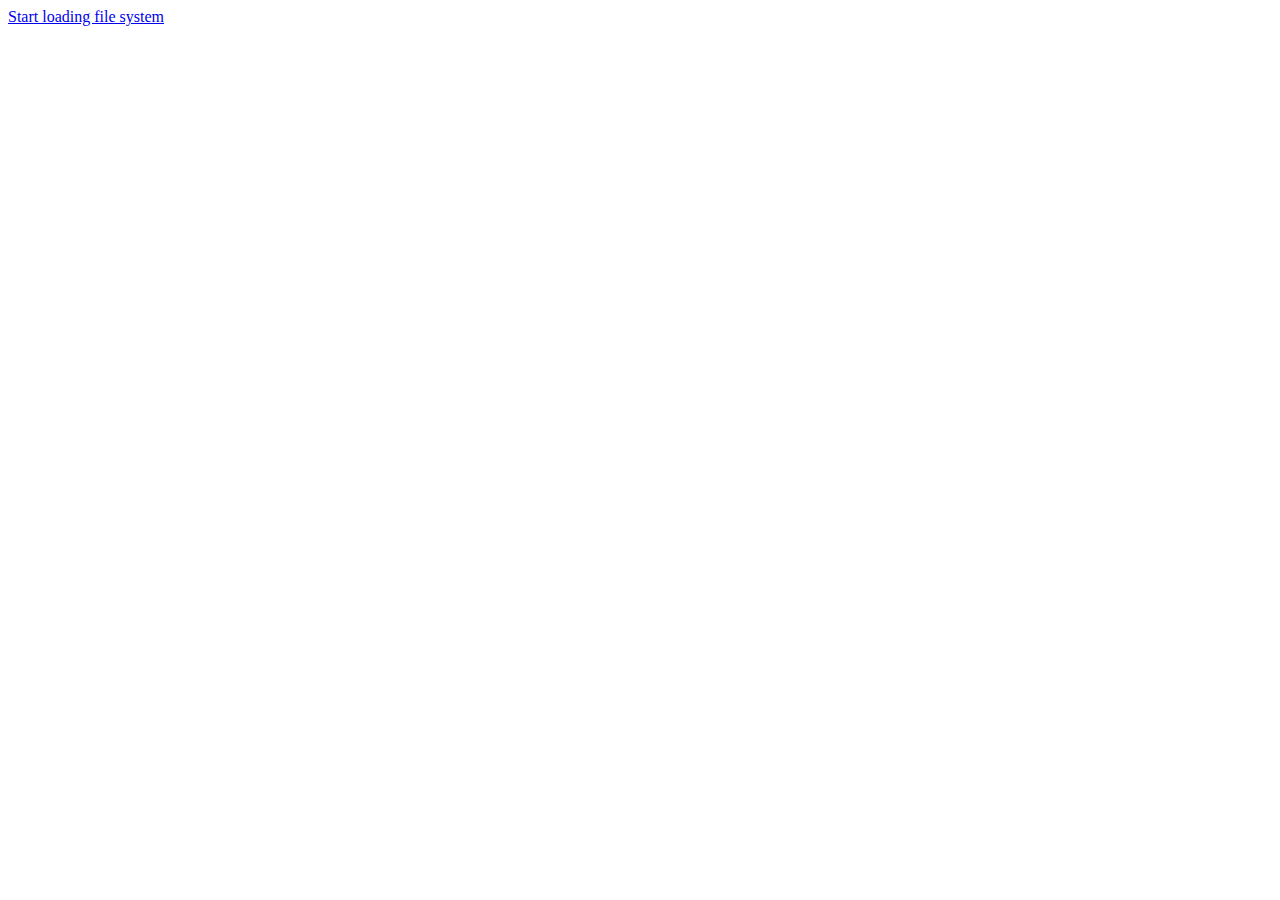
==== src/index.html @ 61250360 "Create index.html" ====
<!DOCTYPE HTML>
<html lang="fr">
<head>
    <meta charset="UTF-8"/>
    <title>Application Test Storage</title>

    <link rel="stylesheet" href="index.css"/>
</head>

<span><a href="start.html">Start loading file system</a></span>

</body>
</html>
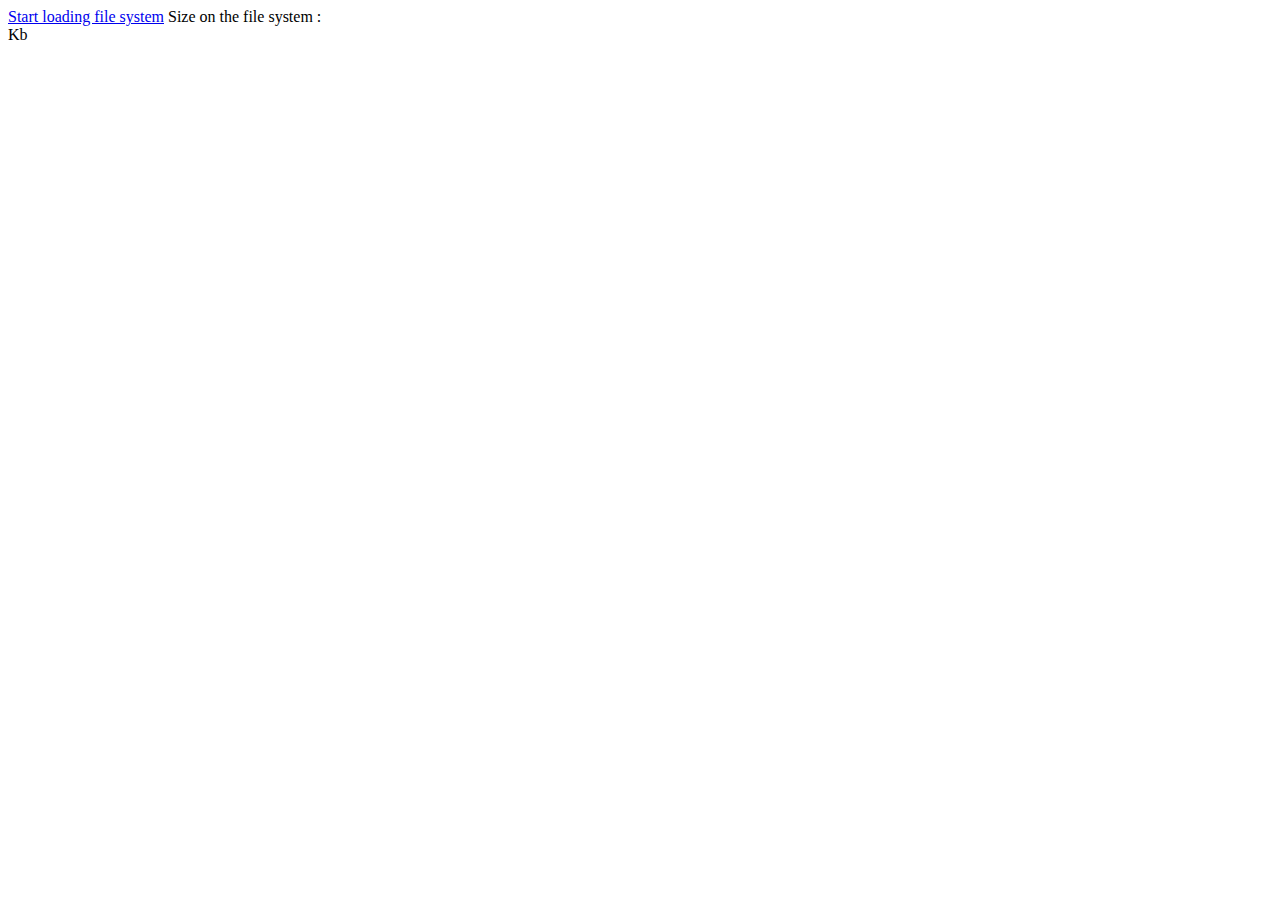
==== commit 3c4ac5bb: "Update index.html" ====
--- a/src/index.html
+++ b/src/index.html
@@ -5,9 +5,36 @@
     <title>Application Test Storage</title>
 
     <link rel="stylesheet" href="index.css"/>
+    <script language="javascript">
+
+function showSize() {
+	setInterval(showSizeOnce, 1000)
+}
+
+function showSizeOnce() {
+	const Http = new XMLHttpRequest();
+	const url='size.txt';
+	Http.open("GET", url);
+	Http.send();
+
+	Http.onreadystatechange = (e) => {
+		var size = Http.responseText; 
+		var div = document.getElementById("size");
+		div.innerHTML = size		
+	}
+}
+
+function init() {
+        showSize();
+}
+
+  </script>    
 </head>
 
-<span><a href="start.html">Start loading file system</a></span>
+<body onload="init()">
 
+<span><a href="start.html">Start loading file system</a></span
+<br/>
+<span>Size on the file system : <div id="size" class='wrapper'/> Kb </span>
 </body>
 </html>
--- a/src/index.css
+++ b/src/index.css
@@ -0,0 +1,60 @@
+.header1 {
+    background-color: #2980b9;
+    color: #ffffff;
+    text-align: center;
+        font-weight: bold;
+}
+
+.header2 {
+    background-color: #27ae60;
+    color: #ffffff;
+    text-align: center;
+    font-weight: bold;
+}
+
+.header {
+    background-color: #009879;
+    color: #ffffff;
+    text-align: left;
+    color: black;
+}
+
+
+.table {
+    border-collapse: collapse;
+    margin: 25px 0;
+    font-size: 0.9em;
+    //font-family: sans-serif;
+    font-family: 'Helvetica Neue', Helvetica, Arial;
+    min-width: 400px;
+    box-shadow: 0 0 20px rgba(0, 0, 0, 0.15);
+}
+
+.cell {
+    padding: 12px 15px;
+}
+
+.even {
+        background: #f6f6f6;
+}
+
+.odd {
+        background: #e9e9e9;
+}
+
+.row {
+    border-bottom: 1px solid #dddddd;
+}
+
+.row tr:nth-of-type(even) {
+    background-color: #f3f3f3;
+}
+
+.row tr:last-of-type {
+    border-bottom: 2px solid #009879;
+}
+
+.row tr.active-row {
+    font-weight: bold;
+    color: #009879;
+}
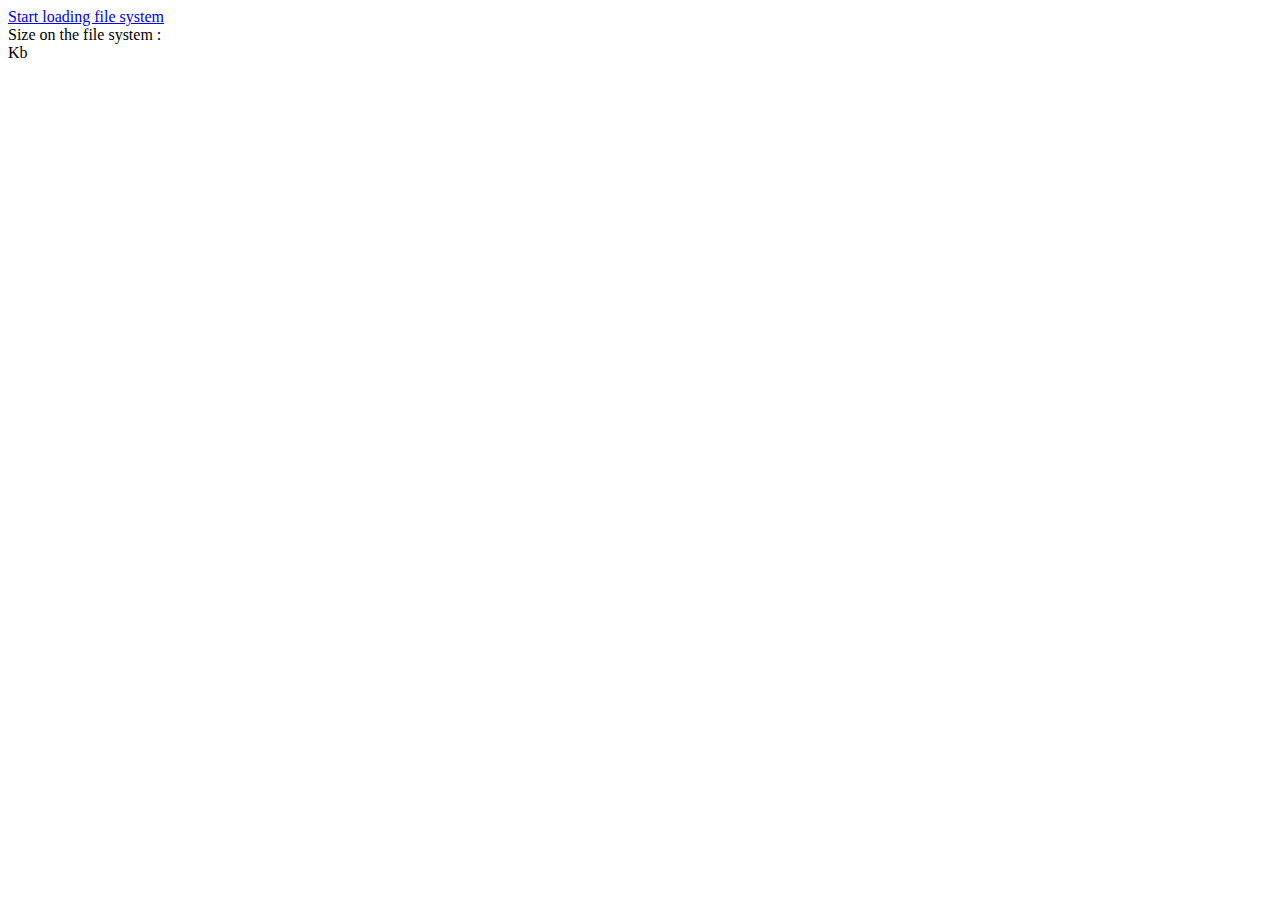
==== commit 0c5042ea: "Update index.html" ====
--- a/src/index.html
+++ b/src/index.html
@@ -33,8 +33,9 @@
 
 <body onload="init()">
 
-<span><a href="start.html">Start loading file system</a></span
+<span><a href="start.html">Start loading file system</a></span>
 <br/>
 <span>Size on the file system : <div id="size" class='wrapper'/> Kb </span>
+
 </body>
 </html>
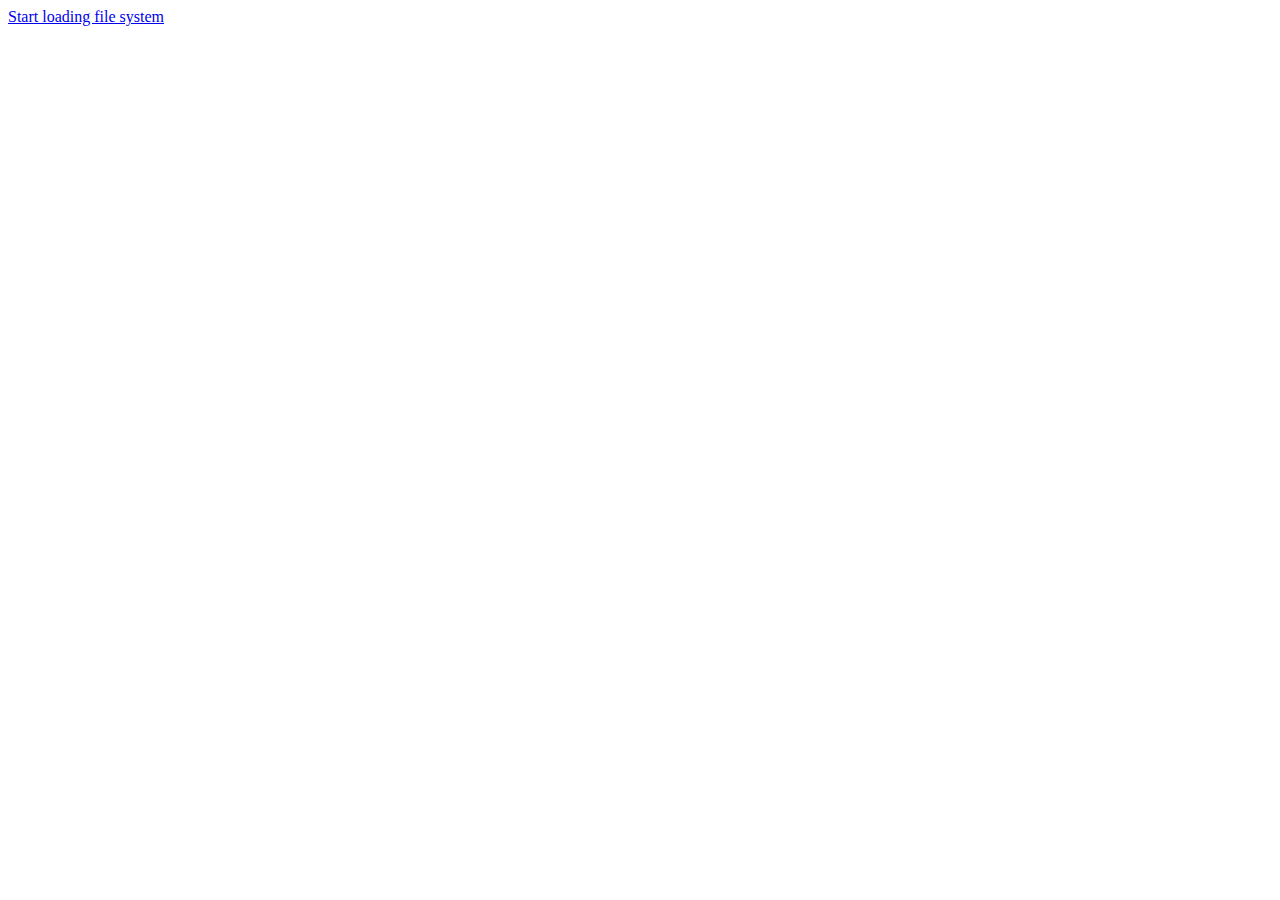
==== commit c0b5d445: "Update index.html" ====
--- a/src/index.html
+++ b/src/index.html
@@ -20,7 +20,7 @@
 	Http.onreadystatechange = (e) => {
 		var size = Http.responseText; 
 		var div = document.getElementById("size");
-		div.innerHTML = size		
+		div.innerHTML = "Size on the file system : "+size+" Kb"		
 	}
 }
 
@@ -35,7 +35,7 @@
 
 <span><a href="start.html">Start loading file system</a></span>
 <br/>
-<span>Size on the file system : <div id="size" class='wrapper'/> Kb </span>
+<span><div id="size" class='wrapper'/></span>
 
 </body>
 </html>
